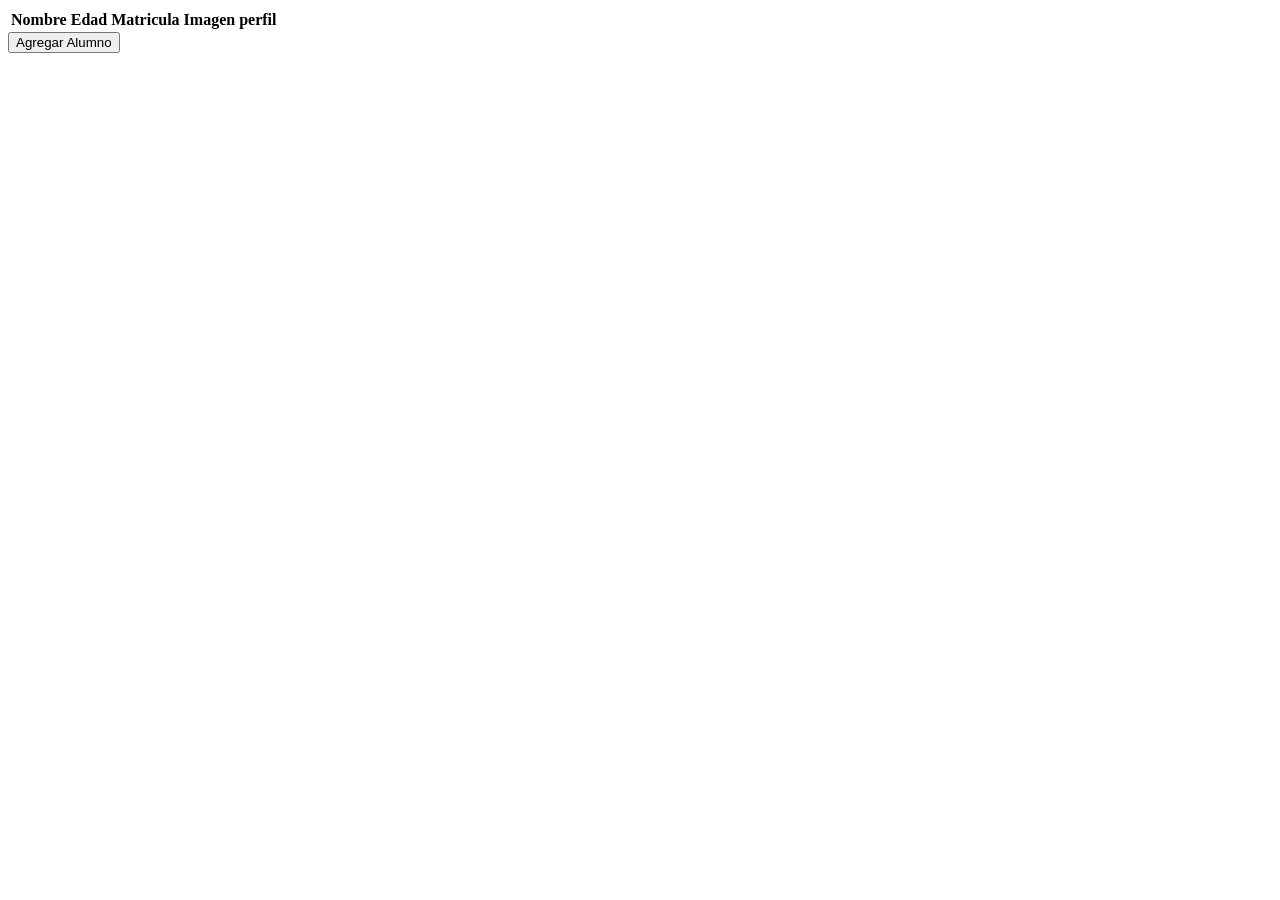
==== Calcu/tabla_alumnos.html @ 367307dc "update" ====
<!doctype html>
<html lang="en">
<head>
    <meta charset="UTF-8">
    <meta name="viewport"
          content="width=device-width, user-scalable=no, initial-scale=1.0, maximum-scale=1.0, minimum-scale=1.0">
    <meta http-equiv="X-UA-Compatible" content="ie=edge">
    <title>Document</title>
</head>
<body>
<main>
    <!-- El ID se mantiene como tablaAlumnos -->
    <table id="tablaAlumnos">
        <tr>
            <th>Nombre</th>
            <th>Edad</th>
            <th>Matricula</th>
            <th>Imagen perfil</th>
        </tr>
    </table>
    <button type="button" id="add">Agregar Alumno</button>

</main>


<script src="js/tabla_alumnos.js"></script>


</body>
</html>
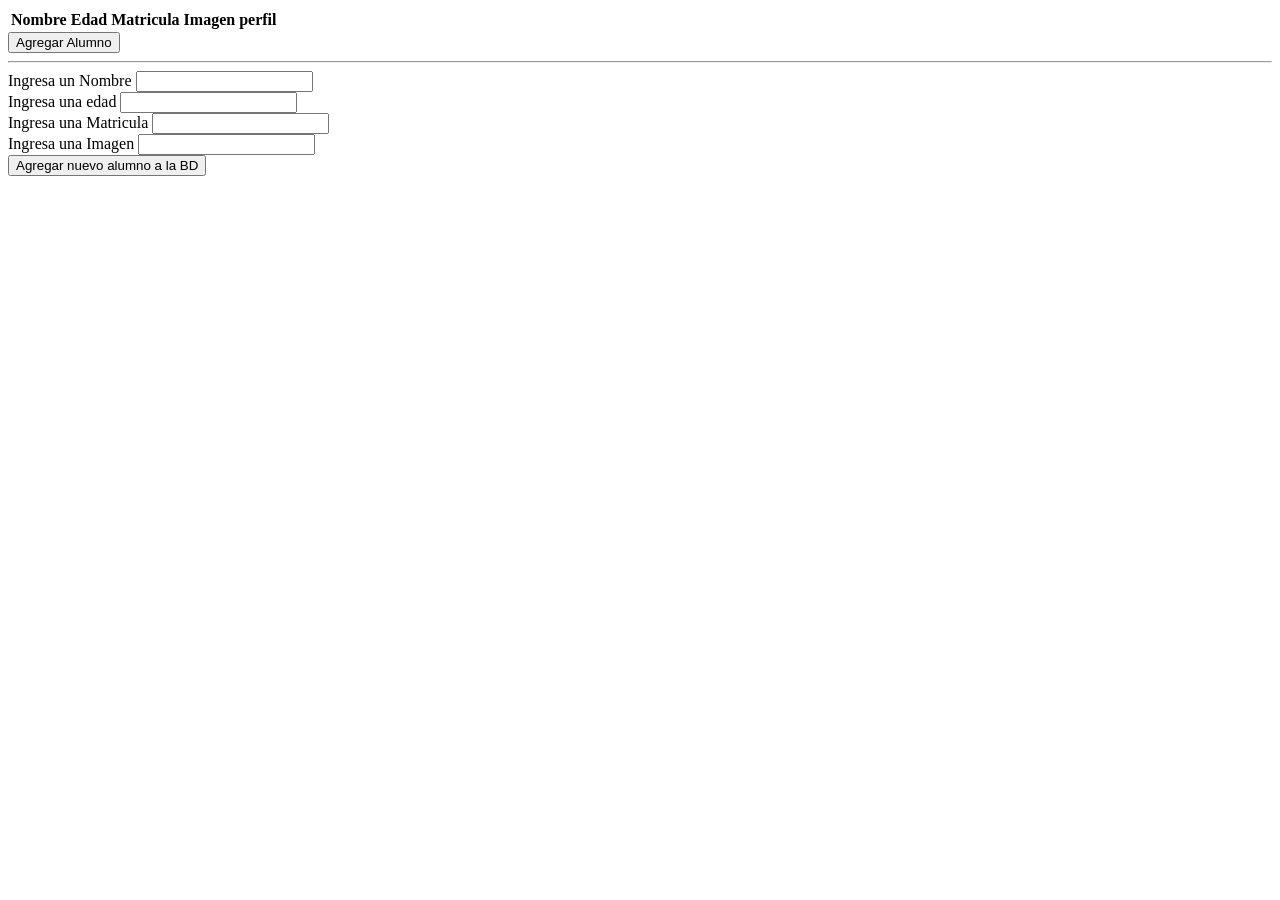
==== commit 089a2550: "update" ====
--- a/Calcu/tabla_alumnos.html
+++ b/Calcu/tabla_alumnos.html
@@ -19,6 +19,25 @@
         </tr>
     </table>
     <button type="button" id="add">Agregar Alumno</button>
+    <hr>
+    <form action="#" method="post" id="Agregar_alumno">
+  <label for="Nombre">Ingresa un Nombre</label>
+    <input type="text" id="Nombre" name="Nombre"/>
+    <br>
+    <label for="edad">Ingresa una edad </label>
+    <input type="number" id="edad" name="edad"/>
+    <br>
+    <label for="Matricula">Ingresa una Matricula</label>
+    <input type="text" id="Matricula" name="Matricula"/>
+        <br>
+        <label for="Imagen">Ingresa una Imagen</label>
+        <input type="text" id="Imagen" name="Imagen"/>
+        <br>
+
+        <button type="button" id="add_Alumno">Agregar nuevo alumno a la BD</button>
+
+    </form>
+
 
 </main>
 
